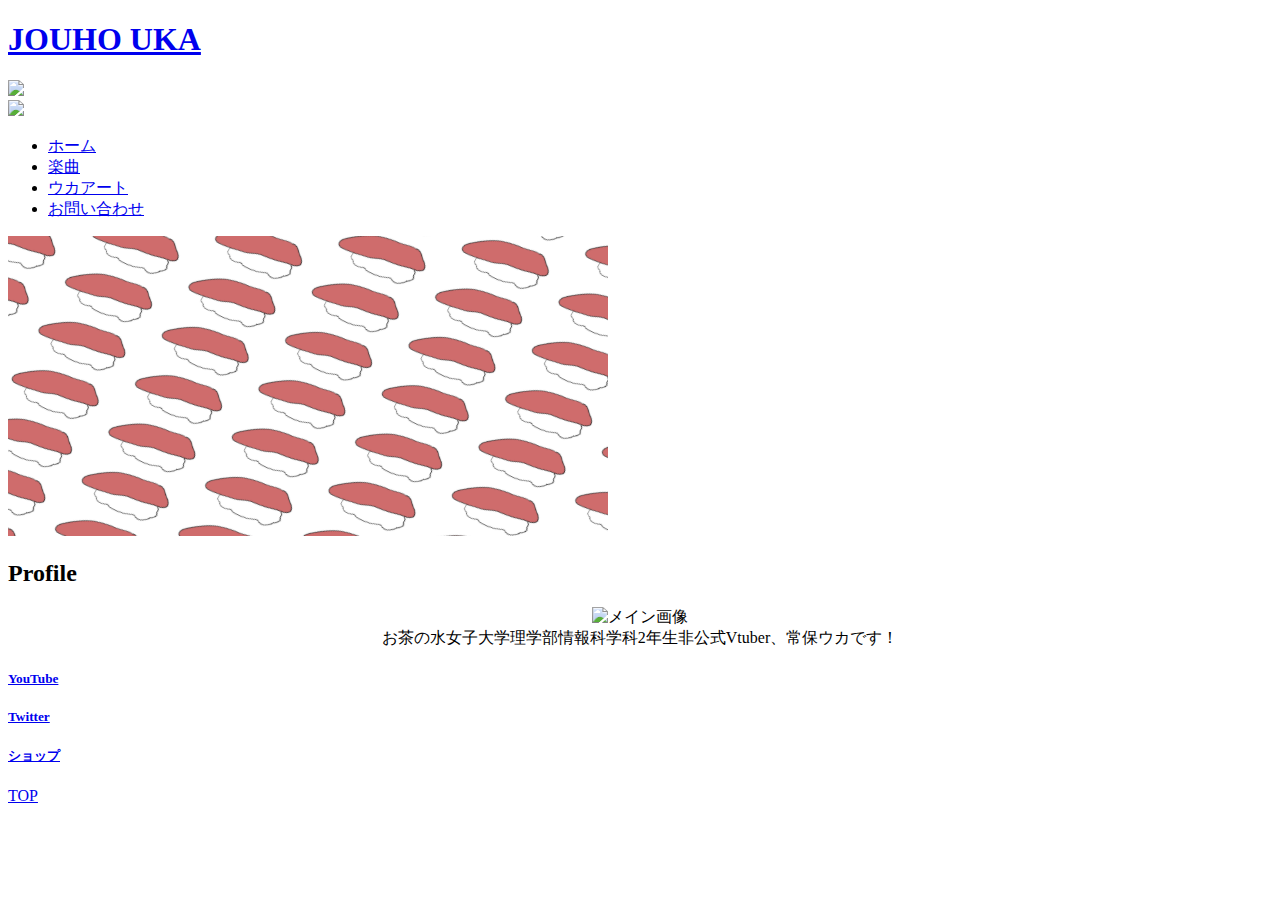
==== index.html @ 8ea8d967 "fix" ====
<!doctype html>
<html lang="ja">
<head>
<meta charset="UTF-8">
<meta name="viewport" content="width=device-width, initial-scale=1">
    <title>常保ウカ公式ホームページ|TOP</title>
<link rel="stylesheet" media="all" href="css/ress.min.css" />
<link rel="stylesheet" media="all" href="css/style.css" />
<script src="js/jquery-2.1.4.min.js"></script>
<script src="js/style.js"></script>

<!-- Favicon -->
<link rel="icon" type="image/png" href="img/favicon.png">
    
</head>
<body>
<header>    
<div class="container">
<div class="row">
    <div class="col span-12">
    <div class="head">
        <h1><a href="index.html">JOUHO UKA</a></h1>
		<!-- <div class="snsbox">
			<img src="img/in-icon.png" alt="Instagram">
		    <img src="img/fb-icon.png" alt="Facebook"></div> -->
        </div>
    </div></div>
<div class="row">
    <div class="col span-12">
        <nav>
        <div id="open"><img src="img/button.png"></div>
        <div id="close"><img src="img/button2.png"></div>    
            <div id="navi">
        <ul>
            <li><a href="index.html">ホーム</a></li>
            <li><a href="movie.html">楽曲</a></li>
            <li><a href="art.html">ウカアート</a></li>
            <!-- <li><a href="subpage.html">サブページ</a></li> -->
            <li><a href="contact.html">お問い合わせ</a></li>
            </ul>
                </div>
        </nav>
    </div>
        </div>
    </div>
    </header>
    <div class="mainimg">
              <img src="img/subimg.jpg" alt="メイン画像">
        </div>
    <main>
<section>
<div class="container">
<h2 class="catch">Profile</h2><center>
  <img src="img/mainimg.jpg" alt="メイン画像"><br>
お茶の水女子大学理学部情報科学科2年生非公式Vtuber、常保ウカです！
</center>
<!-- <div class="row">
	<div class="col span-4">
	<figure>
		<img src="img/catch.jpg" alt="画像">
		<figcaption>キャプション</figcaption>
		</figure>
	</div>
	<div class="col span-4">
	<figure>
		<img src="img/catch.jpg" alt="画像">
		<figcaption>キャプション</figcaption>
		</figure>
	</div>
	<div class="col span-4">
	<figure>
		<img src="img/catch.jpg" alt="画像">
		<figcaption>キャプション</figcaption>
		</figure>
	</div>
  </div>    
<div class="row">
	<div class="col span-4">
	<figure>
		<img src="img/catch.jpg" alt="画像">
		<figcaption>キャプション</figcaption>
		</figure>
	</div>
	<div class="col span-4">
	<figure>
		<img src="img/catch.jpg" alt="画像">
		<figcaption>キャプション</figcaption>
		</figure>
	</div>
	<div class="col span-4">
	<figure>
		<img src="img/catch.jpg" alt="画像">
		<figcaption>キャプション</figcaption>
		</figure>
	</div> 
  </div>
	<p class="center"><button>その他のギャラリー</button></p>-->
        </div>
</section>
    </main>
    <footer>
<div class="container">
<div class="row">
    <div class="col span-4">
        <h5><a href="https://www.youtube.com/channel/UCUivtGkytnLiyqpnkhH6vyA">YouTube</a></h5>
        <p></p>
    </div>
    <div class="col span-4">
        <h5><a href="https://twitter.com/jouho_uka">Twitter</a></h5>
        <p></p>
    </div>
    <div class="col span-4">
        <h5><a href="https://t.co/qwxatNAlGB?amp=1">ショップ</a></h5>
        <p></p>
    </div>
        </div>
</div>
    </footer>
    <div class="copyright">
<div class="container">
<div class="row">
    </div>
    </div>
        </div>
<p id="pagetop"><a href="#">TOP</a></p>    
</body>
</html>
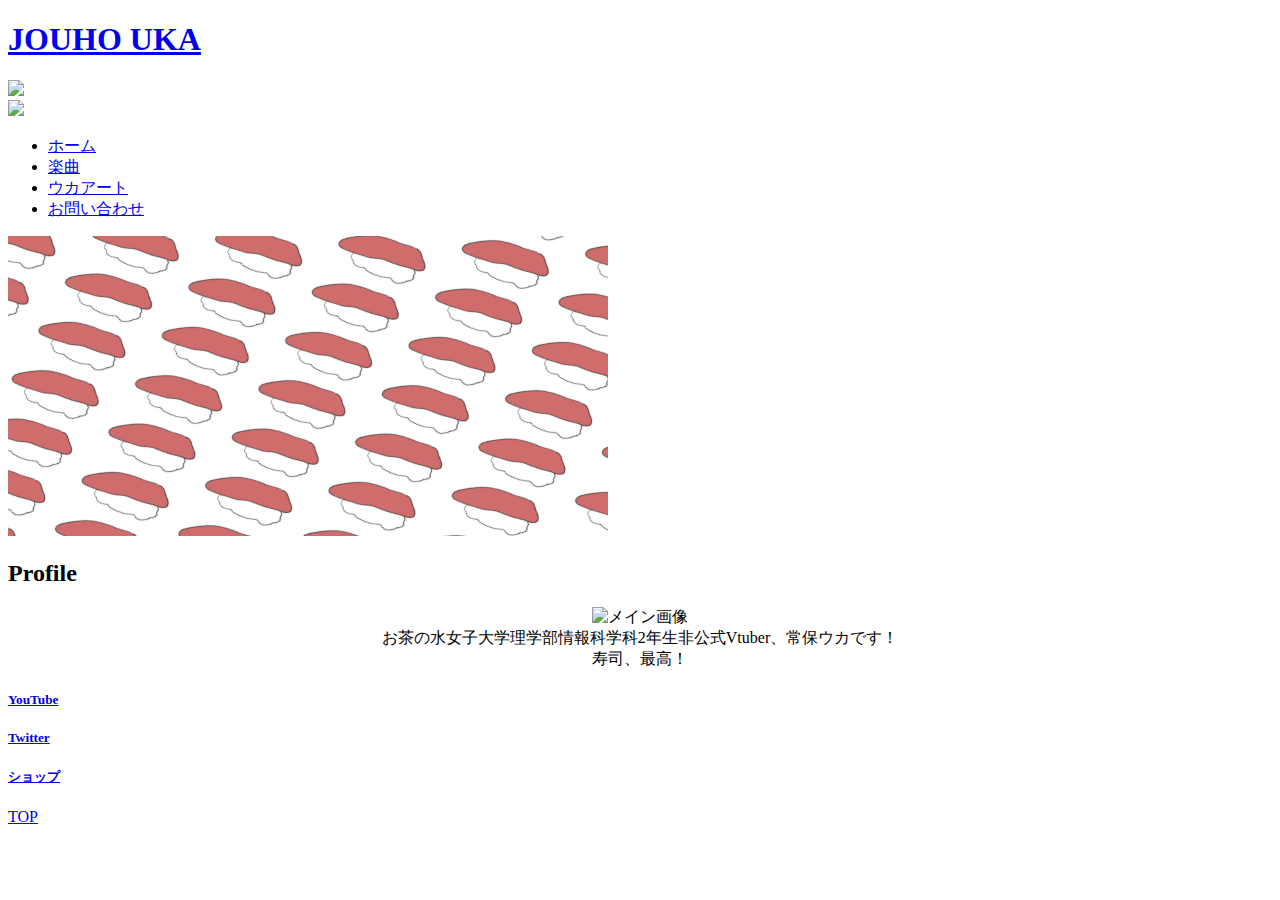
==== commit 71469bc8: "fix bug" ====
--- a/index.html
+++ b/index.html
@@ -52,7 +52,8 @@
 <div class="container">
 <h2 class="catch">Profile</h2><center>
   <img src="img/mainimg.jpg" alt="メイン画像"><br>
-お茶の水女子大学理学部情報科学科2年生非公式Vtuber、常保ウカです！
+お茶の水女子大学理学部情報科学科2年生非公式Vtuber、常保ウカです！<br>
+寿司、最高！
 </center>
 <!-- <div class="row">
 	<div class="col span-4">
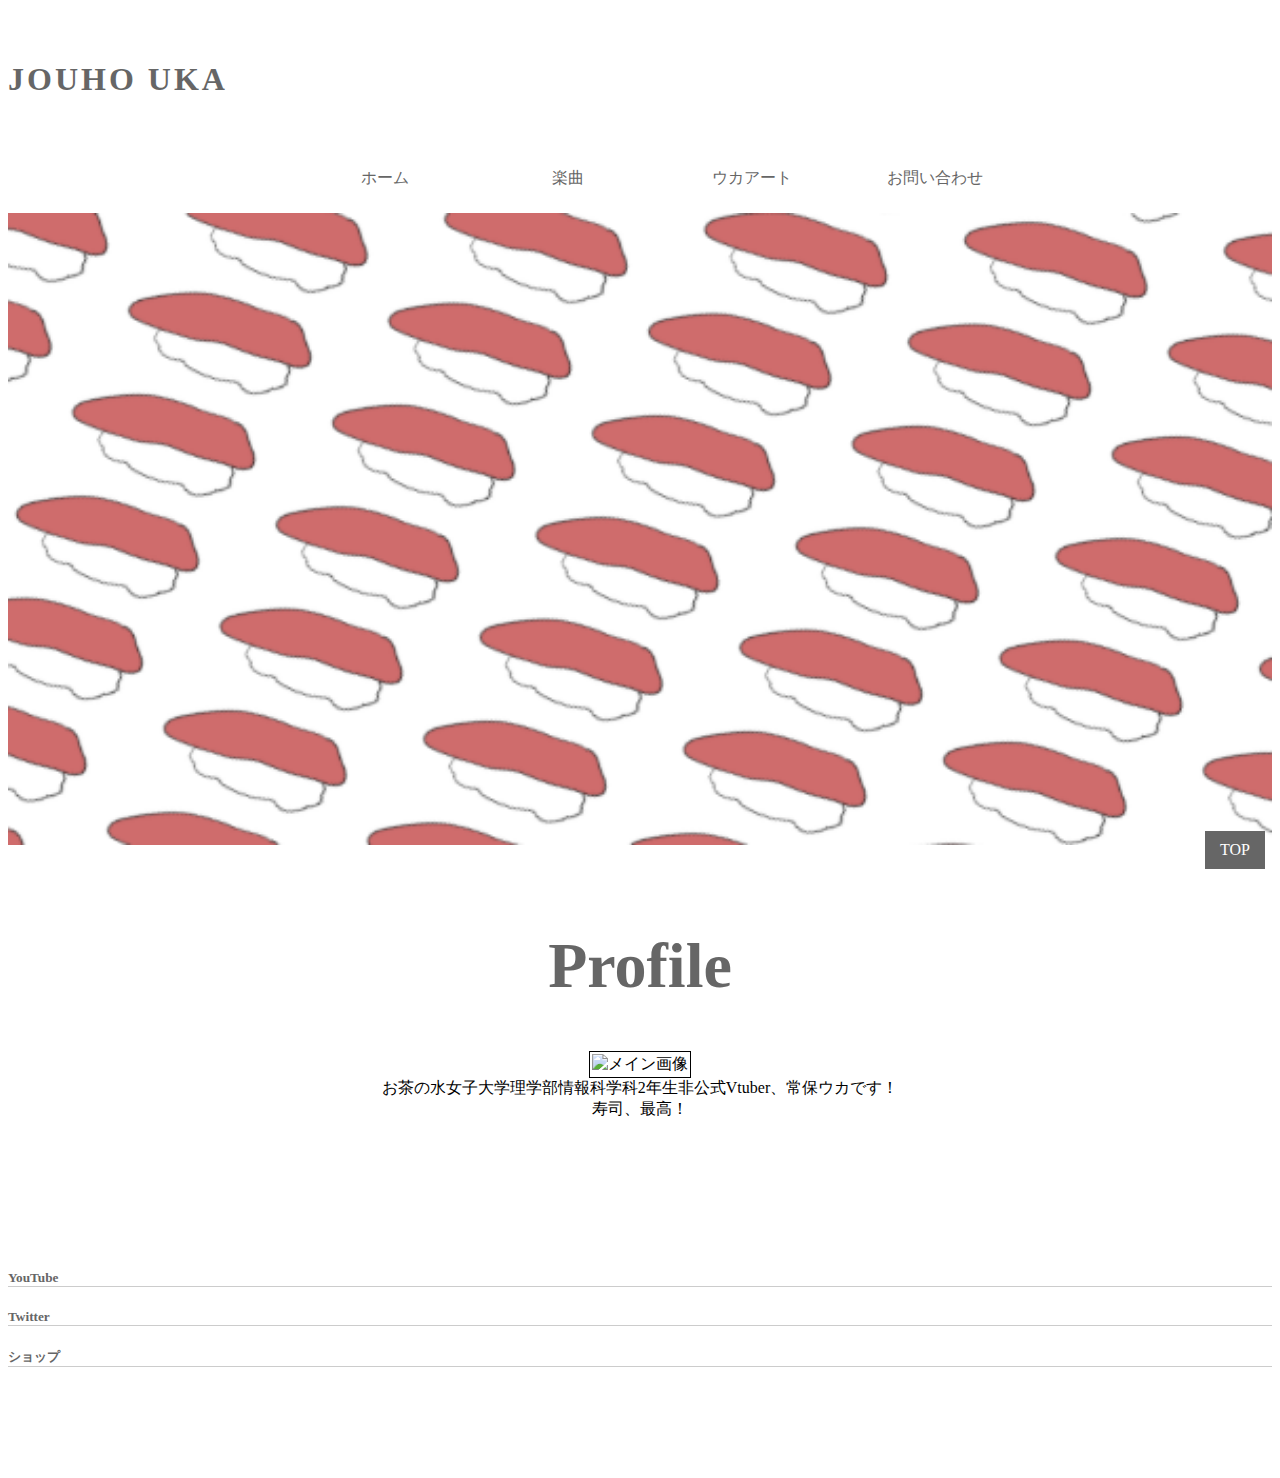
==== commit f4ae999c: "change img size" ====
--- a/index.html
+++ b/index.html
@@ -51,7 +51,7 @@
 <section>
 <div class="container">
 <h2 class="catch">Profile</h2><center>
-  <img src="img/mainimg.jpg" alt="メイン画像"><br>
+  <img class="iconimg" src="img/mainimg.jpg" alt="メイン画像"><br>
 お茶の水女子大学理学部情報科学科2年生非公式Vtuber、常保ウカです！<br>
 寿司、最高！
 </center>
--- a/css/style.css
+++ b/css/style.css
@@ -0,0 +1,212 @@
+@charset "UTF-8";
+@import url("grid.css");
+
+img {
+	max-width:100%;
+	height: auto;/*高さ自動*/
+}
+a {
+    display:block;
+    color: #666;
+    text-decoration-line: none;
+}
+a:hover { 
+    color: #999;
+}
+a img:hover {
+	opacity: 0.8;
+}
+.underline {
+	border-bottom: 3px solid #000;
+	padding-bottom: 0.5rem;
+}
+.center {
+	text-align: center;
+}
+
+/*ヘッダー
+-------------------------------------*/
+.head {
+	display: flex;
+    flex-direction: row;
+    padding: 1rem 0 0 0;
+}
+
+.head h1 { 
+    padding: 1rem 0;
+	font-weight: 700;
+	letter-spacing: 3px;
+}
+.snsbox {
+	margin-left: auto;
+	font-size: 3.0rem;
+	padding: 1rem 0 0 0;
+}
+nav ul {
+	display: flex;
+    flex-direction: row;
+    justify-content: center;
+    list-style: none;
+	margin-bottom: 0.5rem;
+}
+nav li {
+    display: block;
+    flex: 0 0 15%;
+}
+nav li a {
+    text-decoration: none;
+    text-align: center;
+}
+nav a:hover {
+    text-decoration: underline;
+}
+nav a {
+    padding: 1rem;
+}
+
+@media screen and (min-width: 768px){
+/* PC時はMENUボタンを非表示 */
+#open,#close {
+    display: none !important;
+}
+
+#navi {
+    display: block !important;
+}
+}
+
+@media screen and (max-width: 768px){
+.head {
+	flex-direction: column;
+    text-align: left;
+    margin-bottom: 20px;
+}
+.telbox {
+	margin-left: 0;
+	text-align: center;
+}
+.head #open,#close  {
+    position: absolute;
+    top: 28px;
+    right: 12px;
+    }
+nav ul {
+	flex-direction: column;
+}
+
+nav li {
+	padding-top: 0;
+	border-bottom: 1px solid #ccc;
+	margin-bottom: 0;
+}
+/* スマホ時はMENUボタンを表示 */
+#open,#close  {
+    display: block;
+    width: 50px;
+    border: none;
+    position: absolute;
+    top: 20px;
+    right: 12px;
+}
+/* スマホ時はメニューを非表示 */
+#navi {
+    display: none;
+}
+}
+
+/*メイン画像
+-------------------------------------*/
+.mainimg img {
+    width: 100vw;
+    height: auto;
+}
+
+/*メインコンテンツ
+-------------------------------------*/
+main {
+    margin: 5rem 0 5rem 0;
+}
+
+/*キャッチタイトル
+-------------------------------------*/
+h2.catch {
+	text-align: center;
+	color: #666;
+	font-size: 4.0rem;
+	margin-bottom: 3rem;
+}
+
+/*フッター
+-------------------------------------*/
+footer {
+    background-color: #fff;
+    padding: 3rem 0;
+}
+footer h5 {
+    border-bottom: 1px solid #ccc;
+}
+
+/*コピーライト
+-------------------------------------*/
+.copyright {
+    text-align: center;
+    padding: 1rem 0;
+    background-color: #fff;
+}
+.copyright a {
+    color: #000;
+    text-decoration: none;
+	display: inline-block;
+}
+
+/*ページトップへ戻るボタン
+-------------------------------------*/
+#pagetop {
+    position: fixed;
+    bottom: 15px;
+    right: 15px;
+}
+#pagetop a {
+    display: block;
+    background: #666;
+    color: #fff;
+    width: 50px;
+    padding: 10px 5px;
+    text-align: center;
+}
+#pagetop a:hover {
+    background: #999;
+}
+/*パンくずリスト
+-----------------------------------*/
+.breadcrumb {
+    margin: 0 0 1em 0;
+    padding: 0;	
+}
+.breadcrumb li {
+    list-style-type: none;
+}
+.breadcrumb li a {
+    display: inline-block;
+    color: #959fa5;
+}
+
+.youtube {
+    position: relative;
+    width: 100%;
+    padding-top: 56.25%;
+  }
+  .youtube iframe {
+    position: absolute;
+    top: 0;
+    right: 0;
+    width: 100% !important;
+    height: 100% !important;
+  }
+
+  .iconimg{
+    width: 30%;
+    padding:2px;
+    border : solid 1px;
+    text-align: center;
+  }